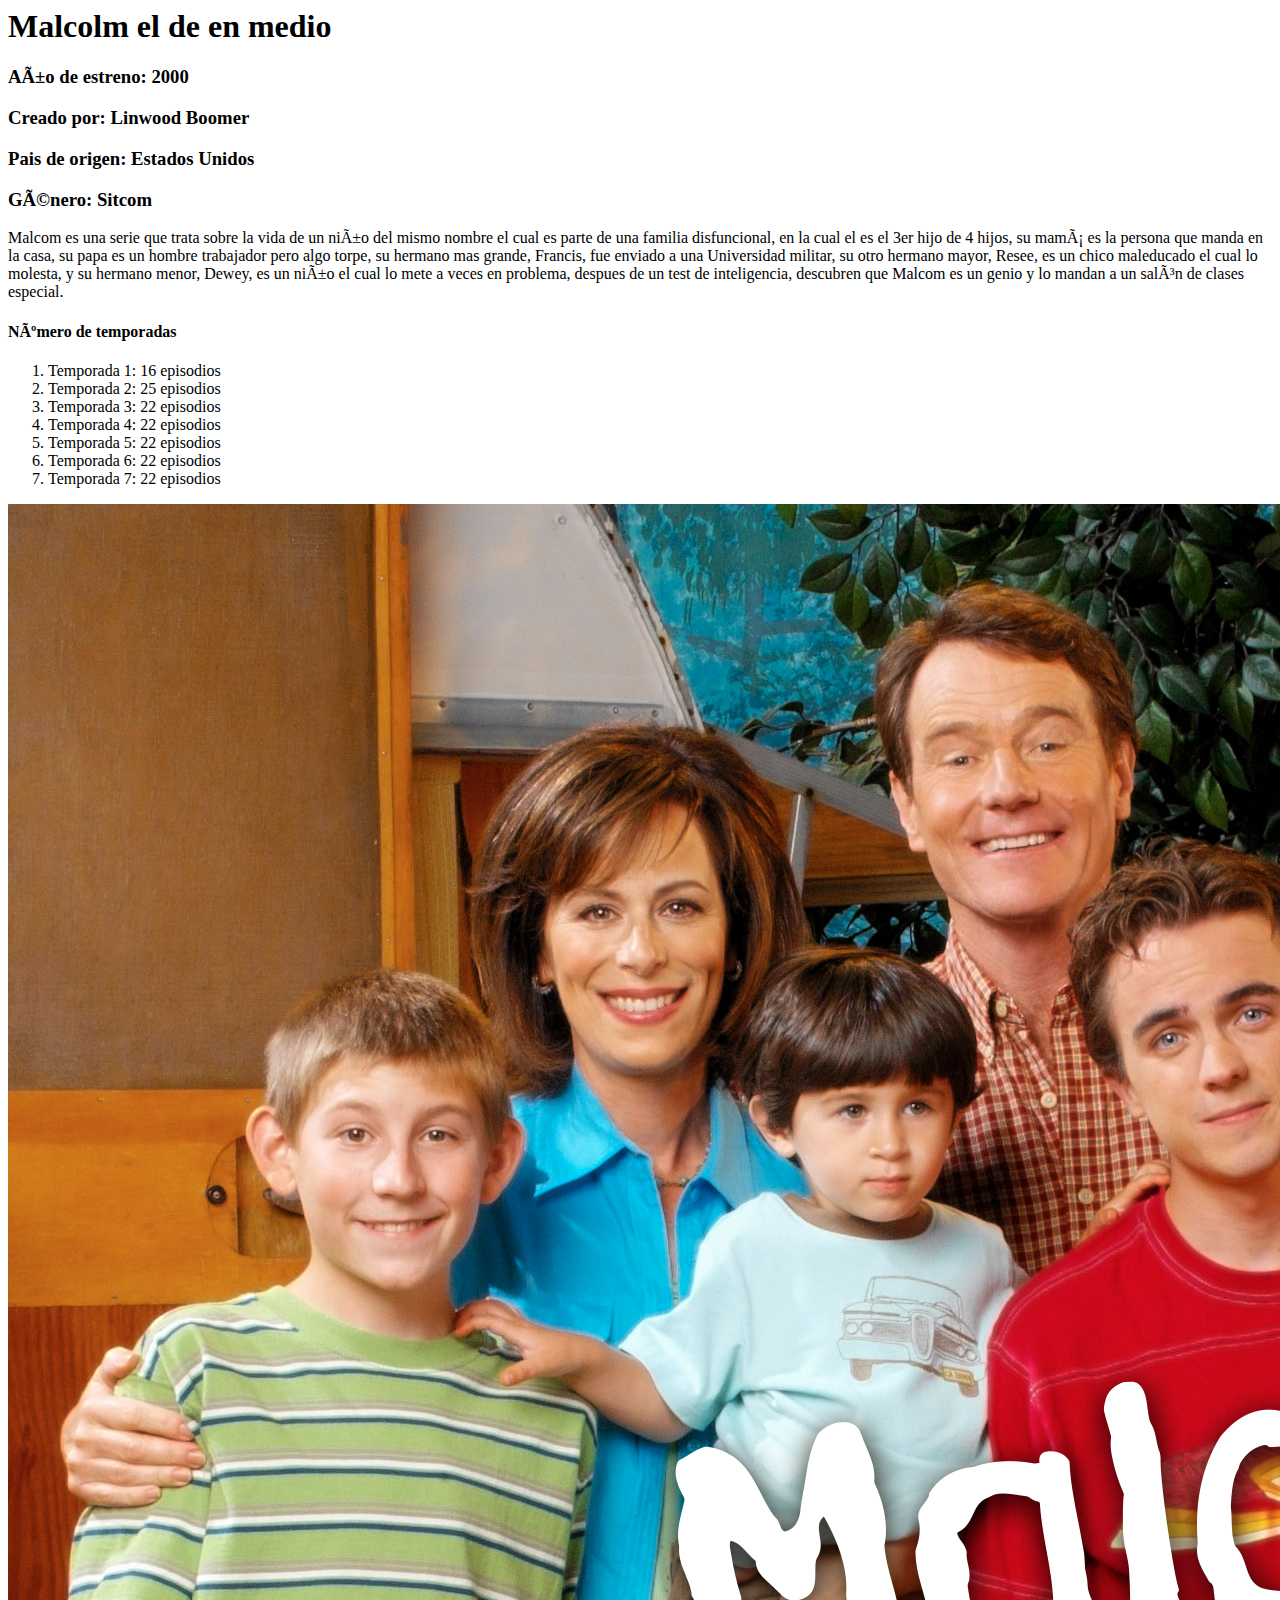
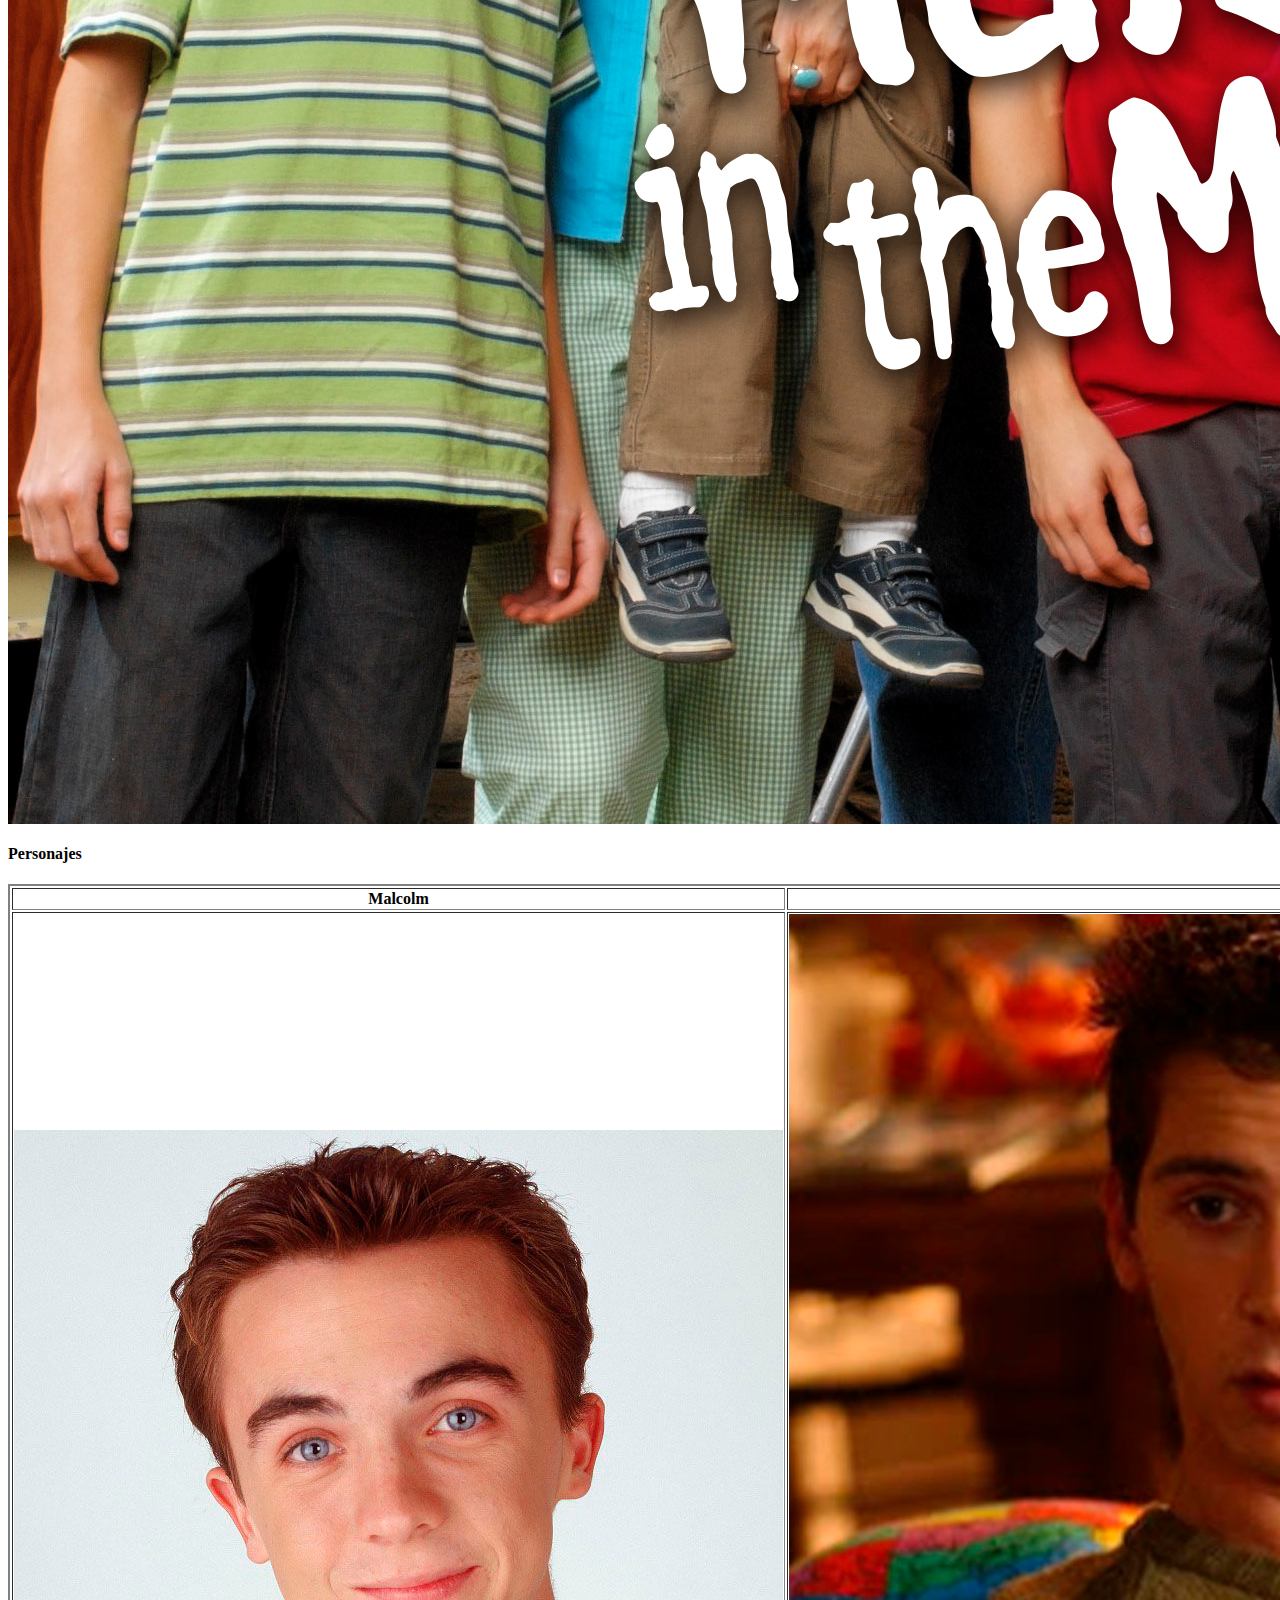
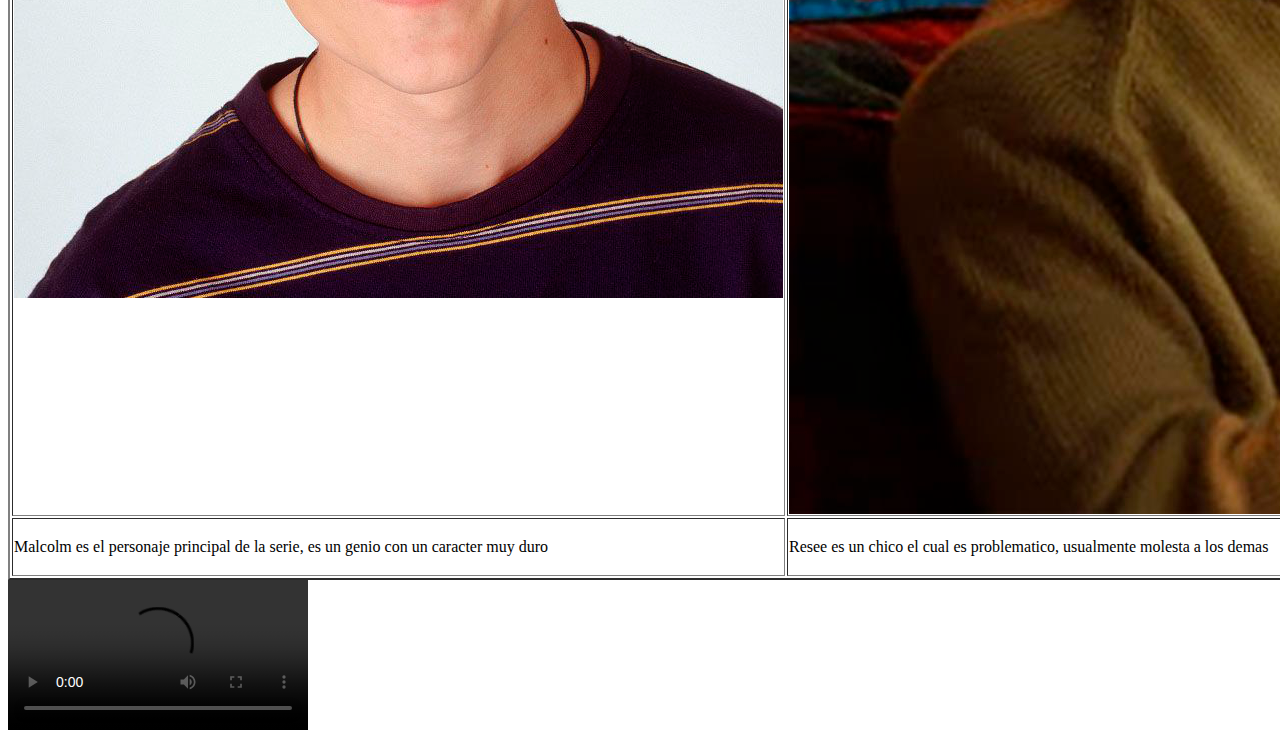
==== Malcolm.html @ 906eedef "Actividad Pagina Serie" ====
<html lang="es">
    <head>
        <meta charset="UTF 8" />
        <meta name="viewport" content="width=device-width, initial-scale=1.0" />
        <title>Malcolm el del medio</title>
    </head>
    <body>
        <h1>Malcolm el de en medio</h1>
        <h3>Año de estreno: 2000</h3>
        <h3>Creado por: Linwood Boomer</h3>
        <h3>Pais de origen: Estados Unidos</h3>
        <h3>Género: Sitcom</h3>
        <p> Malcom es una serie que trata sobre la vida de un niño del mismo nombre el cual es parte de una
            familia disfuncional, en la cual el es el 3er hijo de 4 hijos, su mamá es la persona que manda en
            la casa, su papa es un hombre trabajador pero algo torpe, su hermano mas grande, Francis, fue 
            enviado a una Universidad militar, su otro hermano mayor, Resee, es un chico maleducado el cual
            lo molesta, y su hermano menor, Dewey, es un niño el cual lo mete a veces en problema, despues de
            un test de inteligencia, descubren que Malcom es un genio y lo mandan a un salón de clases especial.
        </p>
        <h4>Número de temporadas</h4>
        <ol>
            <li>Temporada 1: 16 episodios</li>
            <li>Temporada 2: 25 episodios</li>
            <li>Temporada 3: 22 episodios</li>
            <li>Temporada 4: 22 episodios</li>
            <li>Temporada 5: 22 episodios</li>
            <li>Temporada 6: 22 episodios</li>
            <li>Temporada 7: 22 episodios</li>
        </ol>
        <img src="Imagenes/Poster.jpg" alt="Poster">
        <h4>Personajes</h4>
        <table border="2">
            <tr>
                <th>Malcolm</th>
                <th>Resee</th>
                <th>Dewey</th>
                <th>Lois</th>
                <th>Hal</th>
                <th>Francis</th>
            </tr>
            <tr>
                <td><img src="Imagenes/frankie-muniz-malcolm-1540117868.png" alt="Malcom"></td>
                <td><img src="Imagenes/reese.jpg" alt="Reese"></td>
                <td><img src="Imagenes/dewey-malcolm-fotogramas-1626112299.jpg" alt= "Dewey"></td>
                <td><img src="Imagenes/loiss.jpg" alt="Lois"></td>
                <td><img src="Imagenes/hal.jpg" alt="Hal"></td>
                <td><img src="Imagenes/Francis.jpg" alt="Francis"></td>
            </tr>
            <tr>
                <td>Malcolm es el personaje principal de la serie, es un genio con un caracter muy duro</td>
                <td>Resee es un chico el cual es problematico, usualmente molesta a los demas</td>
                <td>Dewey es un niño el cual es muy astuto y tiene una imaginacion muy activa</td>
                <td>Lois es la mamá de la familia, tiene un temperamento muy explosivo y trabaja en una tienda de conveniencia</td>
                <td>Hal es el papá de la familia, es un hombre el cual ama mucho a su esposa y se preocupa por su familia</td>
                <td>Francis es el mayor de los 4 hijos, era una persona muy problematica y por eso lo mandaron con los militares</td>
            </tr>
        </table>
        <video src="Imagenes/La Piel de reese.mp4" controls preload></video>
    </body>
</html>
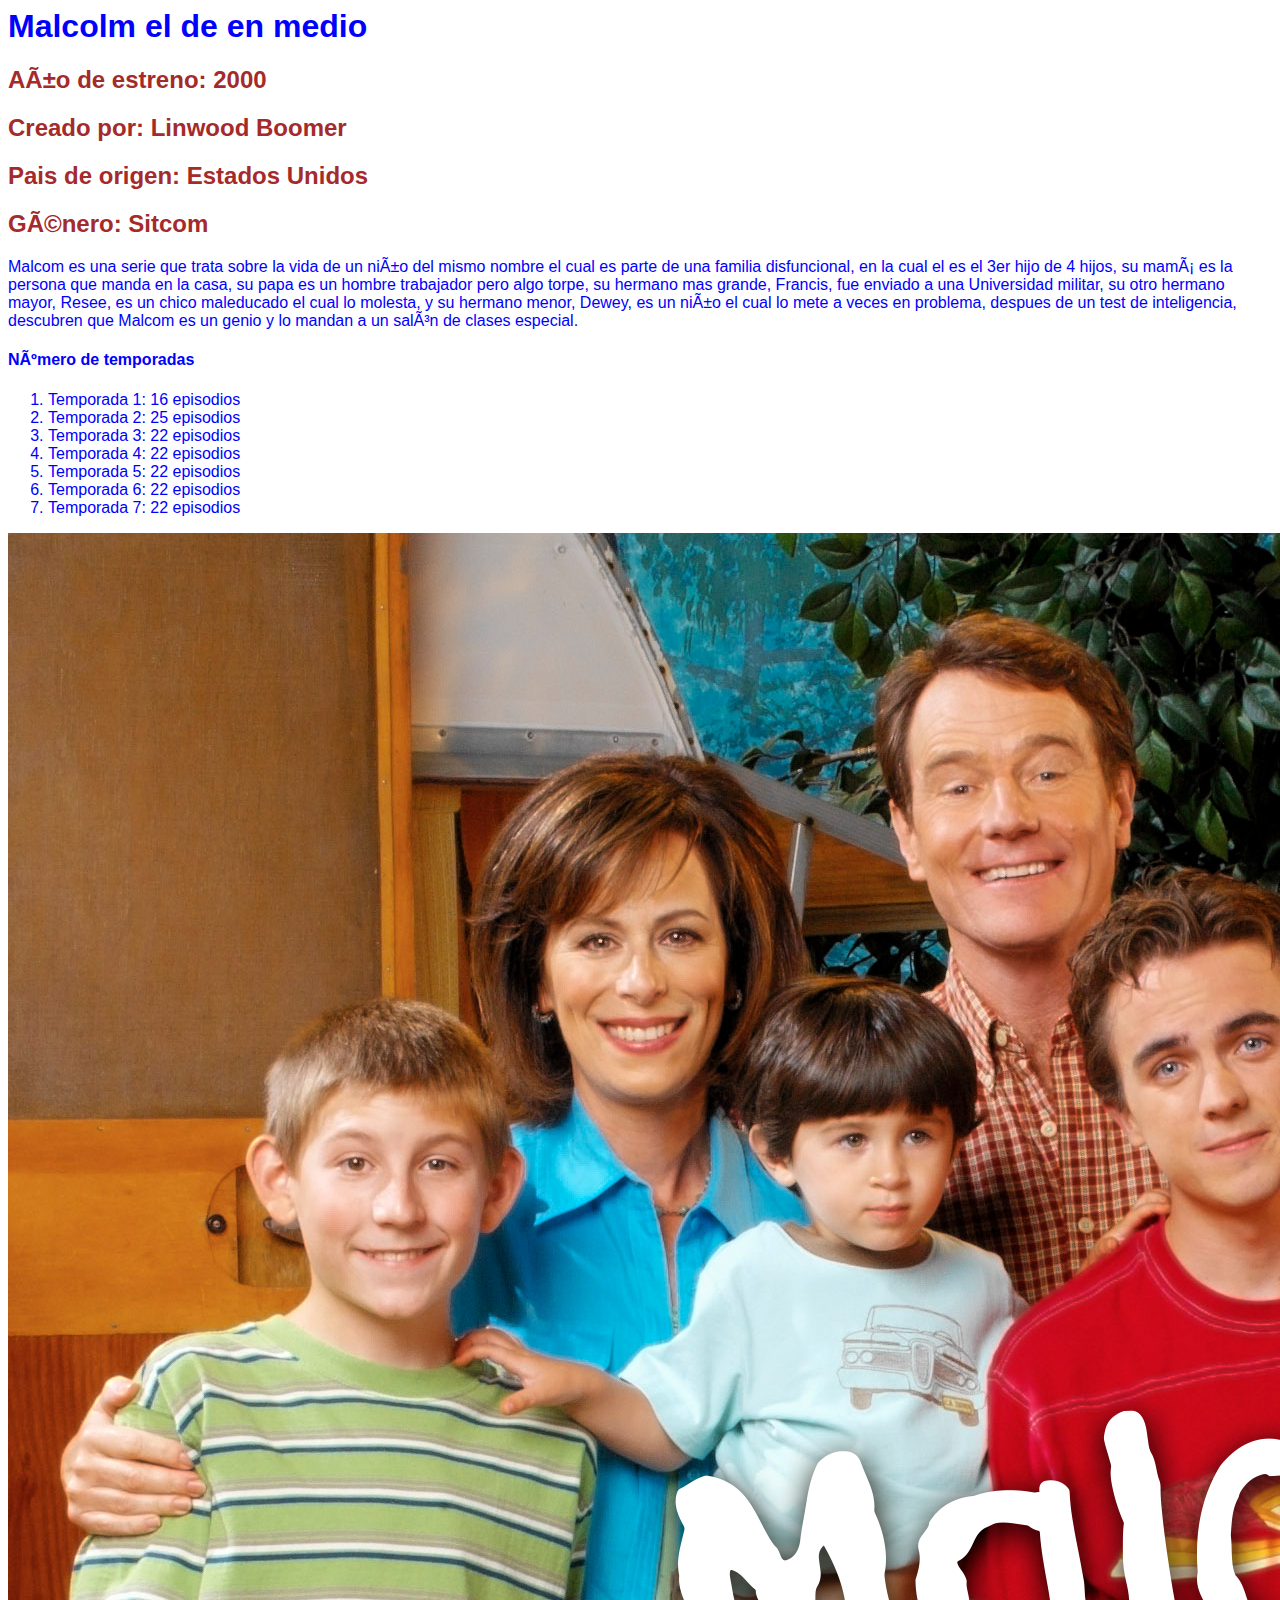
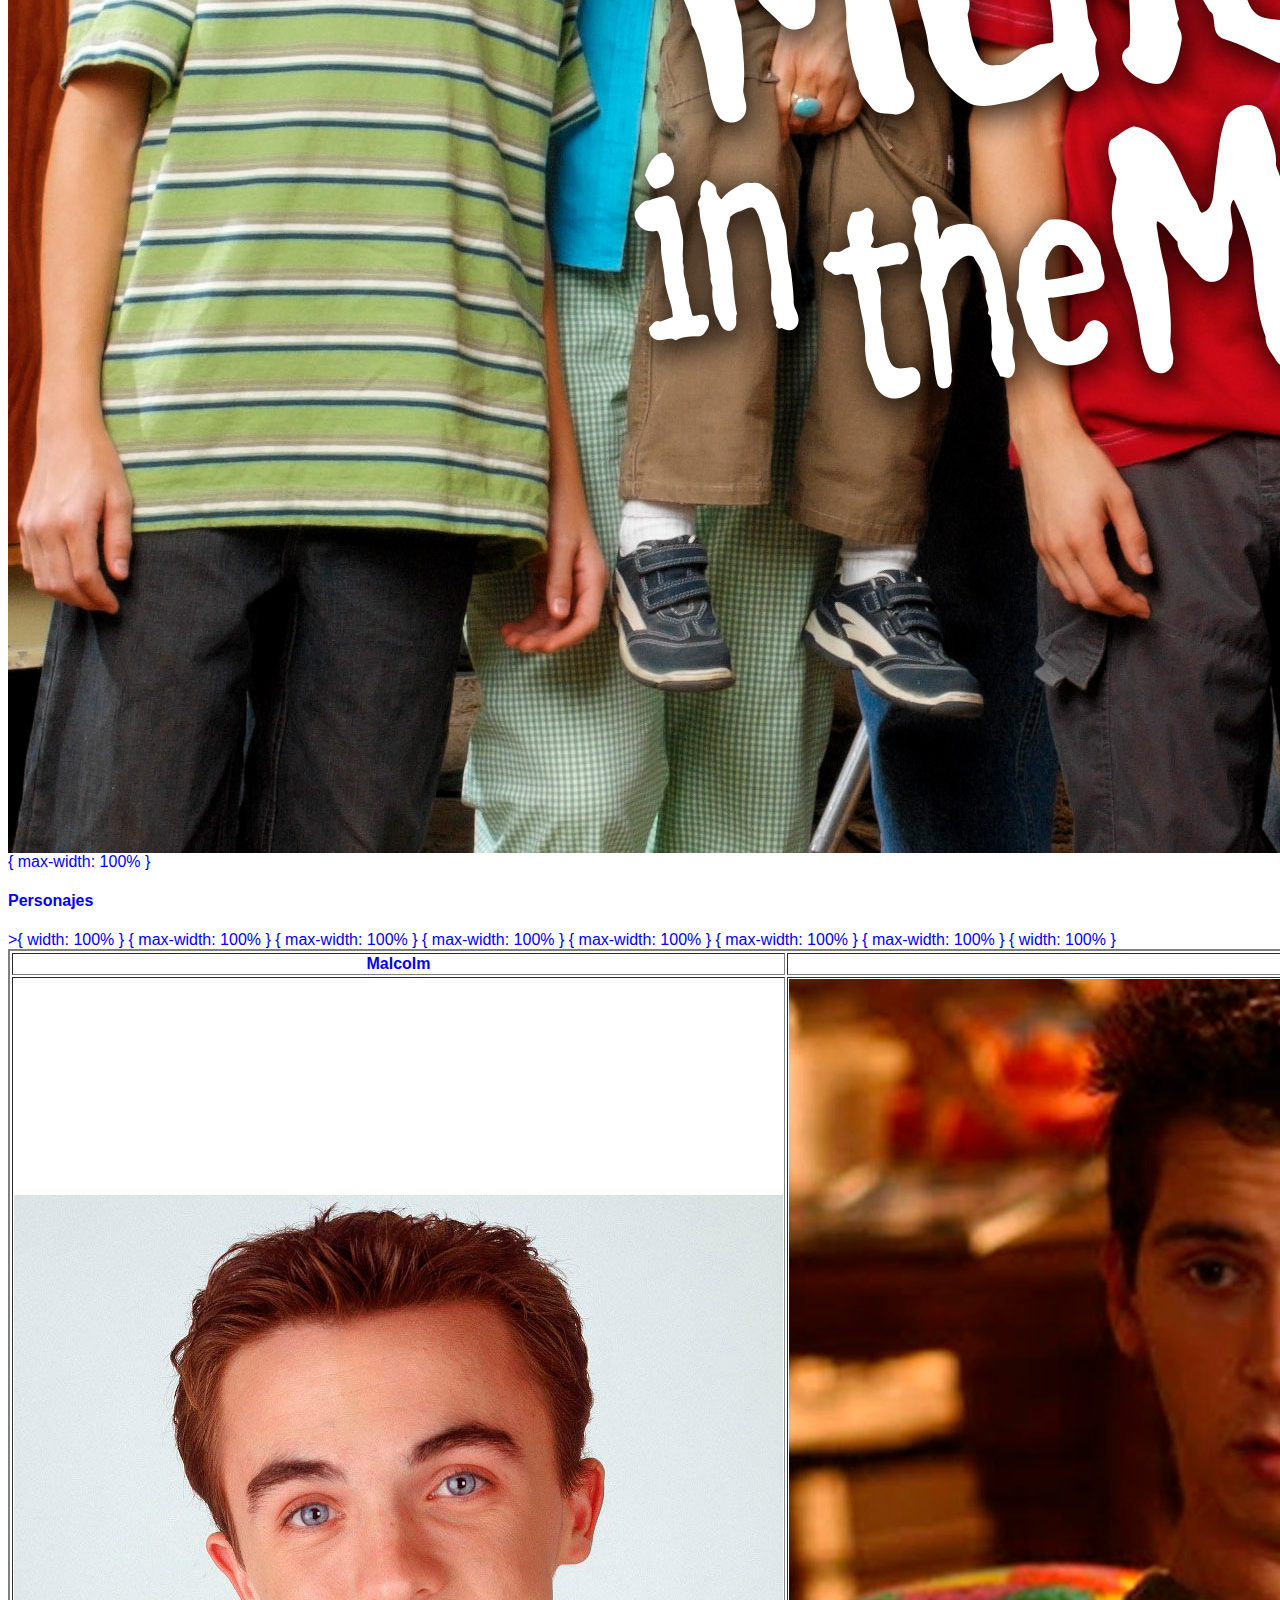
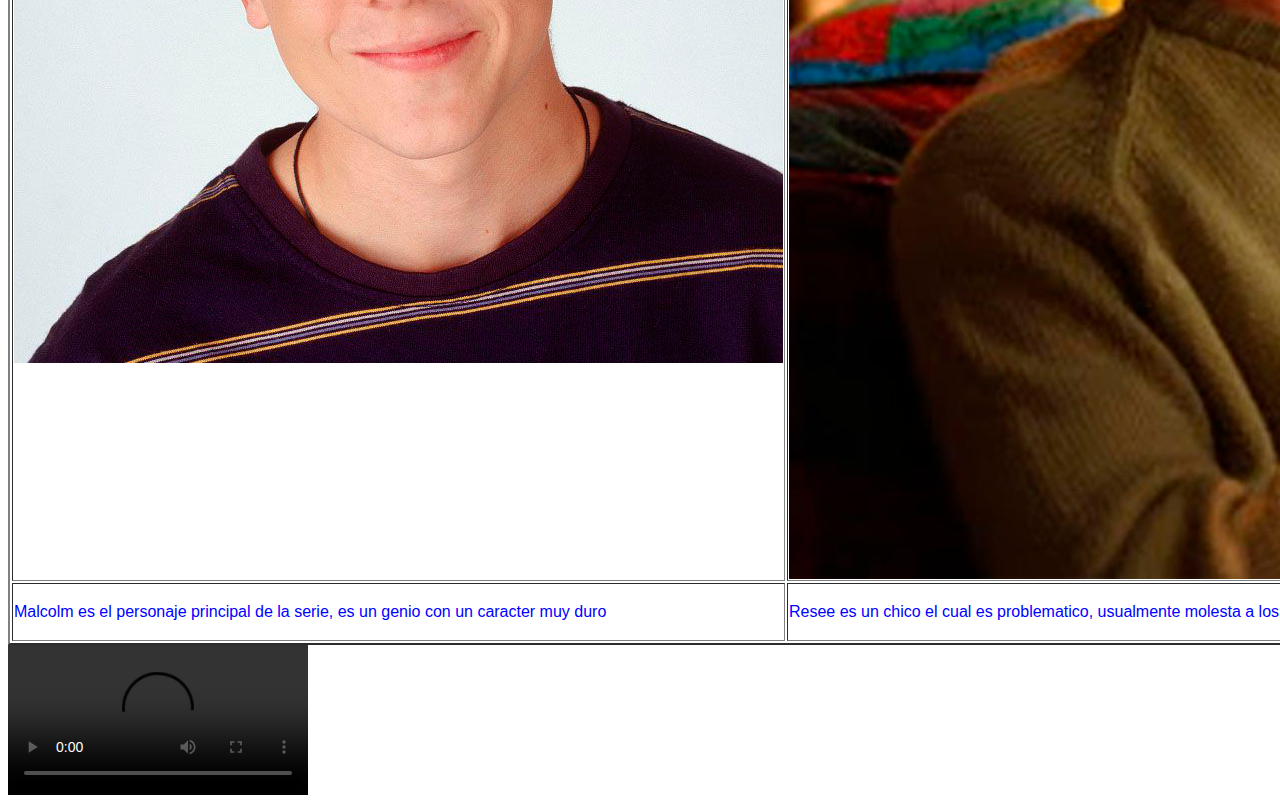
==== commit 6ffd24b2: "Actualización HTML" ====
--- a/Malcolm.html
+++ b/Malcolm.html
@@ -3,13 +3,16 @@
         <meta charset="UTF 8" />
         <meta name="viewport" content="width=device-width, initial-scale=1.0" />
         <title>Malcolm el del medio</title>
+        <link rel="stylesheet" href="https://fonts.google.com/specimen/Lora"/>
+        <link rel="stylesheet" href="style.css"/>
+        <link rel="icon" href="Imagenes/frankie-muniz-malcolm-1540117868.png"/>
     </head>
-    <body>
+    <body id="Letra">
         <h1>Malcolm el de en medio</h1>
-        <h3>Año de estreno: 2000</h3>
-        <h3>Creado por: Linwood Boomer</h3>
-        <h3>Pais de origen: Estados Unidos</h3>
-        <h3>Género: Sitcom</h3>
+        <h2 id="Encabezado">Año de estreno: 2000</h2>
+        <h2 id="Encabezado">Creado por: Linwood Boomer</h2>
+        <h2 id="Encabezado">Pais de origen: Estados Unidos</h2>
+        <h2 id="Encabezado">Género: Sitcom</h2>
         <p> Malcom es una serie que trata sobre la vida de un niño del mismo nombre el cual es parte de una
             familia disfuncional, en la cual el es el 3er hijo de 4 hijos, su mamá es la persona que manda en
             la casa, su papa es un hombre trabajador pero algo torpe, su hermano mas grande, Francis, fue 
@@ -27,7 +30,9 @@
             <li>Temporada 6: 22 episodios</li>
             <li>Temporada 7: 22 episodios</li>
         </ol>
-        <img src="Imagenes/Poster.jpg" alt="Poster">
+        <img src="Imagenes/Poster.jpg" alt="Poster">{
+            max-width: 100%
+        }
         <h4>Personajes</h4>
         <table border="2">
             <tr>
@@ -38,15 +43,31 @@
                 <th>Hal</th>
                 <th>Francis</th>
             </tr>
-            <tr>
-                <td><img src="Imagenes/frankie-muniz-malcolm-1540117868.png" alt="Malcom"></td>
-                <td><img src="Imagenes/reese.jpg" alt="Reese"></td>
-                <td><img src="Imagenes/dewey-malcolm-fotogramas-1626112299.jpg" alt= "Dewey"></td>
-                <td><img src="Imagenes/loiss.jpg" alt="Lois"></td>
-                <td><img src="Imagenes/hal.jpg" alt="Hal"></td>
-                <td><img src="Imagenes/Francis.jpg" alt="Francis"></td>
+            <tr>>{
+                width: 100%    
+            }
+                <td><img src="Imagenes/frankie-muniz-malcolm-1540117868.png" alt="Malcom"></td>{
+                    max-width: 100%
+                }
+                <td><img src="Imagenes/reese.jpg" alt="Reese"></td>{
+                    max-width: 100%
+                }
+                <td><img src="Imagenes/dewey-malcolm-fotogramas-1626112299.jpg" alt= "Dewey"></td>{
+                    max-width: 100%
+                }
+                <td><img src="Imagenes/loiss.jpg" alt="Lois"></td>{
+                    max-width: 100%
+                }
+                <td><img src="Imagenes/hal.jpg" alt="Hal"></td>{
+                    max-width: 100%
+                }
+                <td><img src="Imagenes/Francis.jpg" alt="Francis"></td>{
+                    max-width: 100%
+                }
             </tr>
-            <tr>
+            <tr>{
+                width: 100%    
+            }
                 <td>Malcolm es el personaje principal de la serie, es un genio con un caracter muy duro</td>
                 <td>Resee es un chico el cual es problematico, usualmente molesta a los demas</td>
                 <td>Dewey es un niño el cual es muy astuto y tiene una imaginacion muy activa</td>
--- a/style.css
+++ b/style.css
@@ -0,0 +1,17 @@
+#Letra {
+    font-family: 'Trebuchet MS', 'Lucida Sans Unicode', 'Lucida Grande', 'Lucida Sans', Arial, sans-serif;
+    font-size: 16px;
+    color: blue;
+}
+
+#Encabezado{
+    color: brown;
+}
+
+#Enlaces{
+    color: chocolate;
+}
+
+a:hover{
+color: pink
+}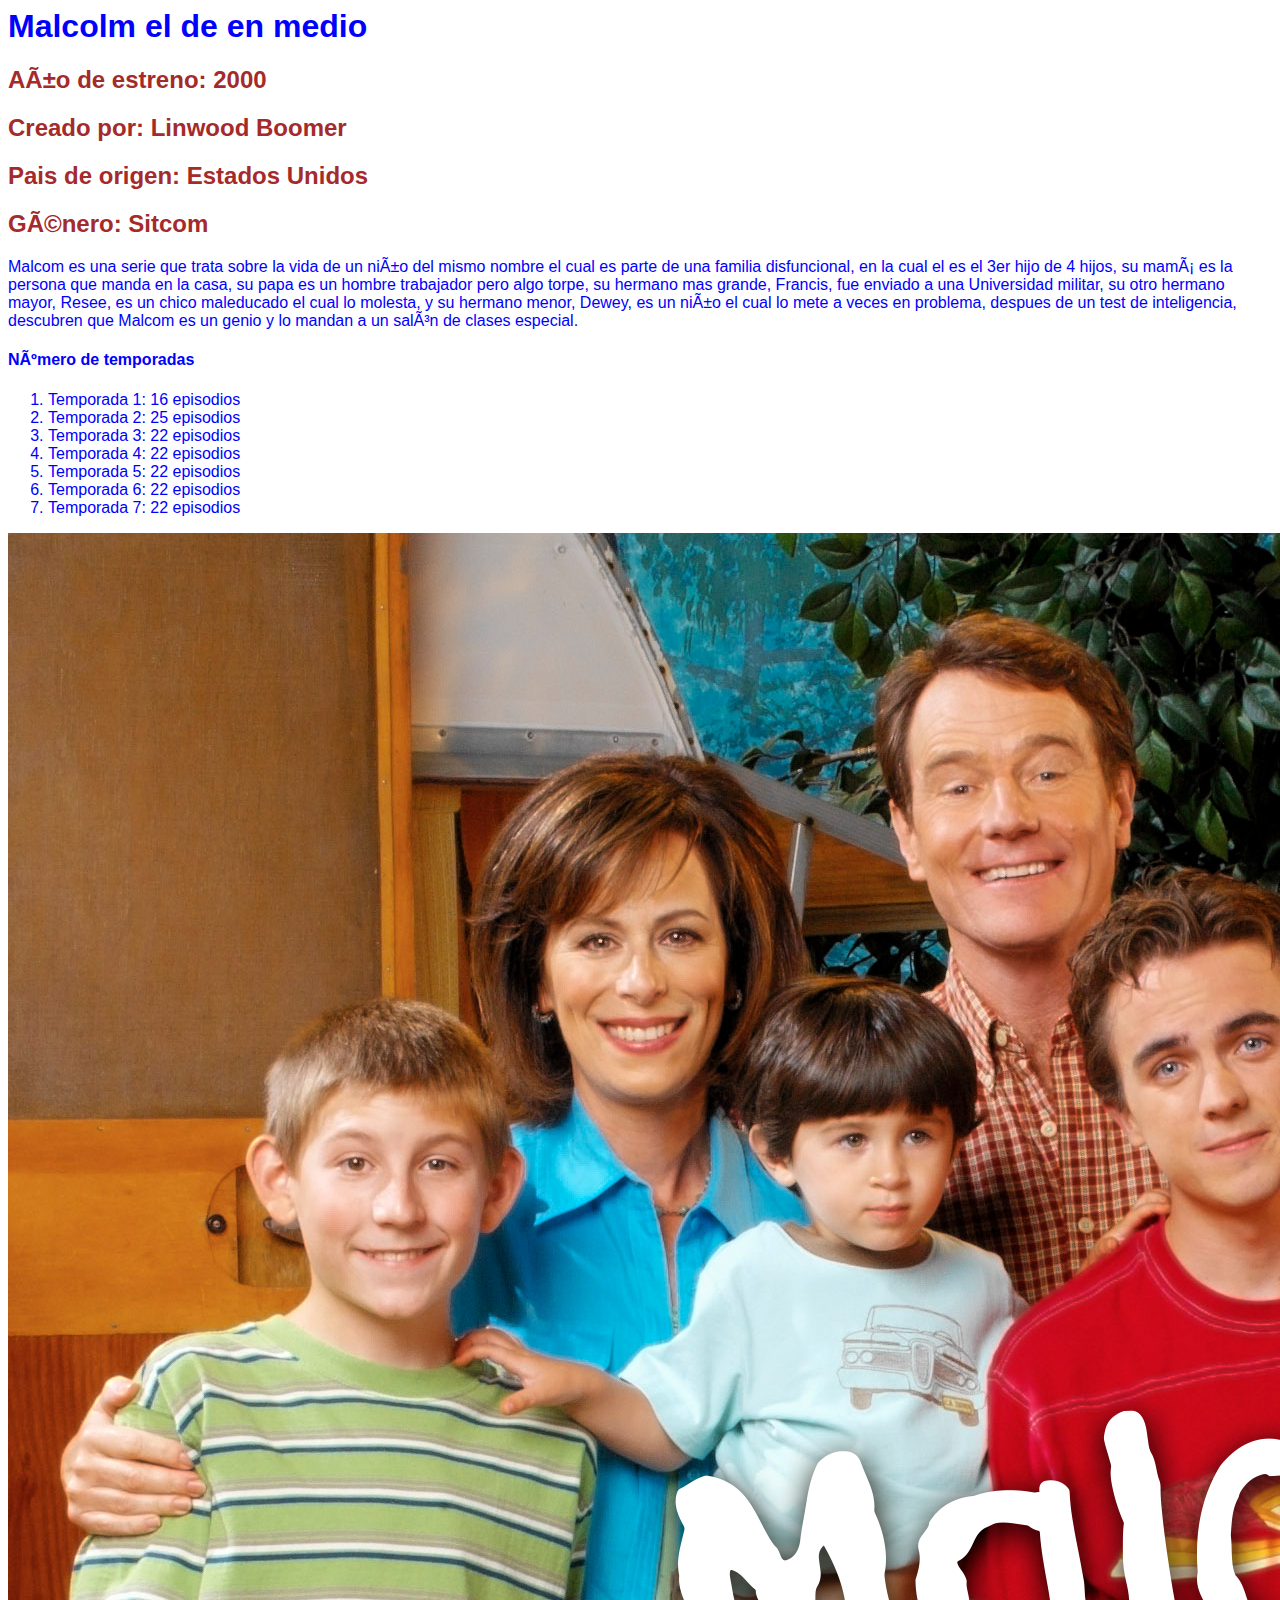
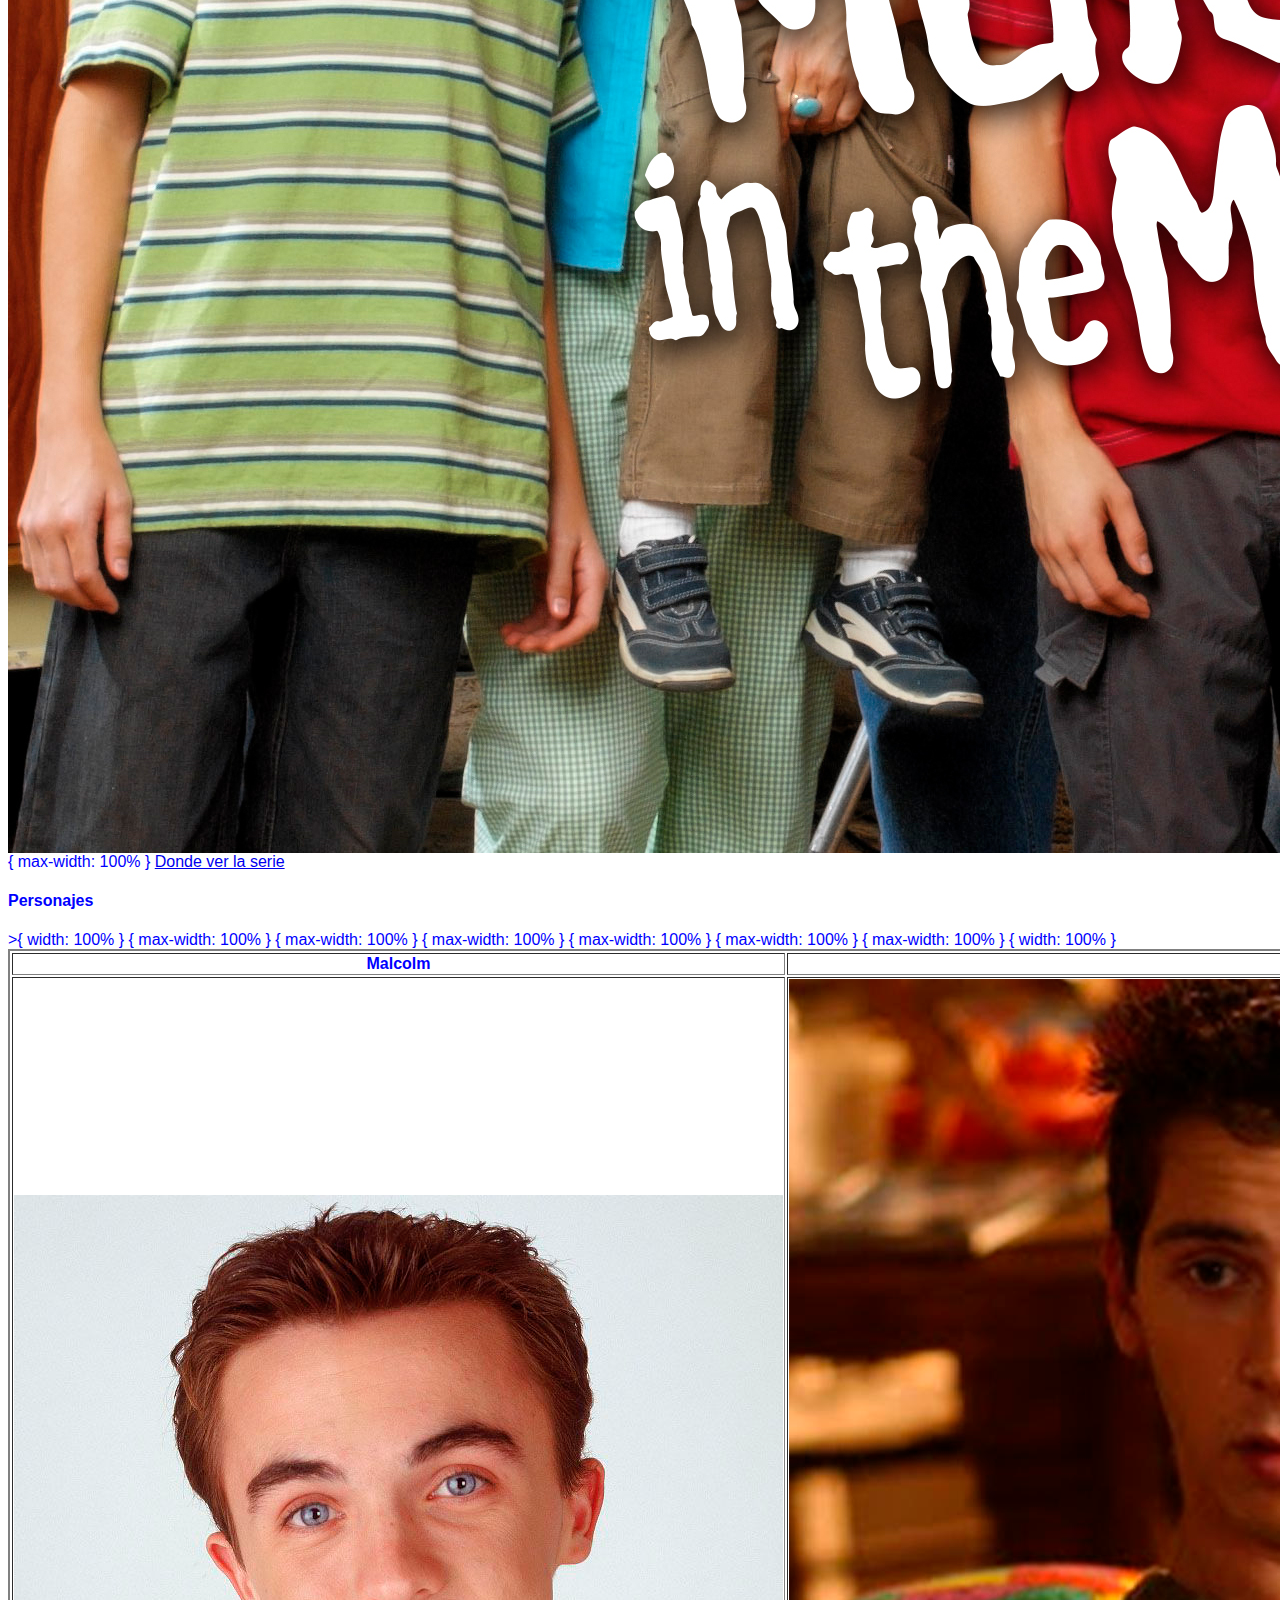
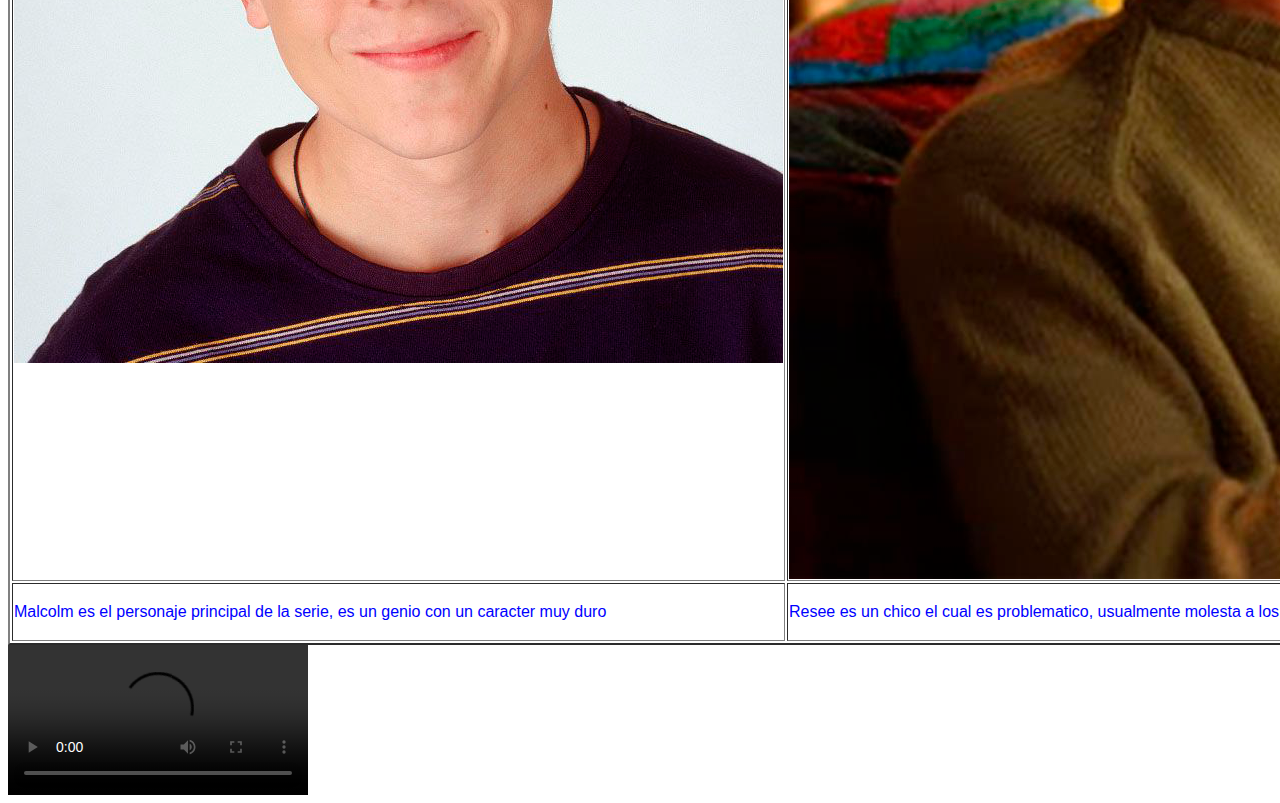
==== commit 7a7c8fcf: "Actualización en clase" ====
--- a/Malcolm.html
+++ b/Malcolm.html
@@ -33,6 +33,7 @@
         <img src="Imagenes/Poster.jpg" alt="Poster">{
             max-width: 100%
         }
+        <a href="https://www.disneyplus.com/es-419/series/malcolm-in-the-middle/5mNQERYSP5YN">Donde ver la serie</a>
         <h4>Personajes</h4>
         <table border="2">
             <tr>
